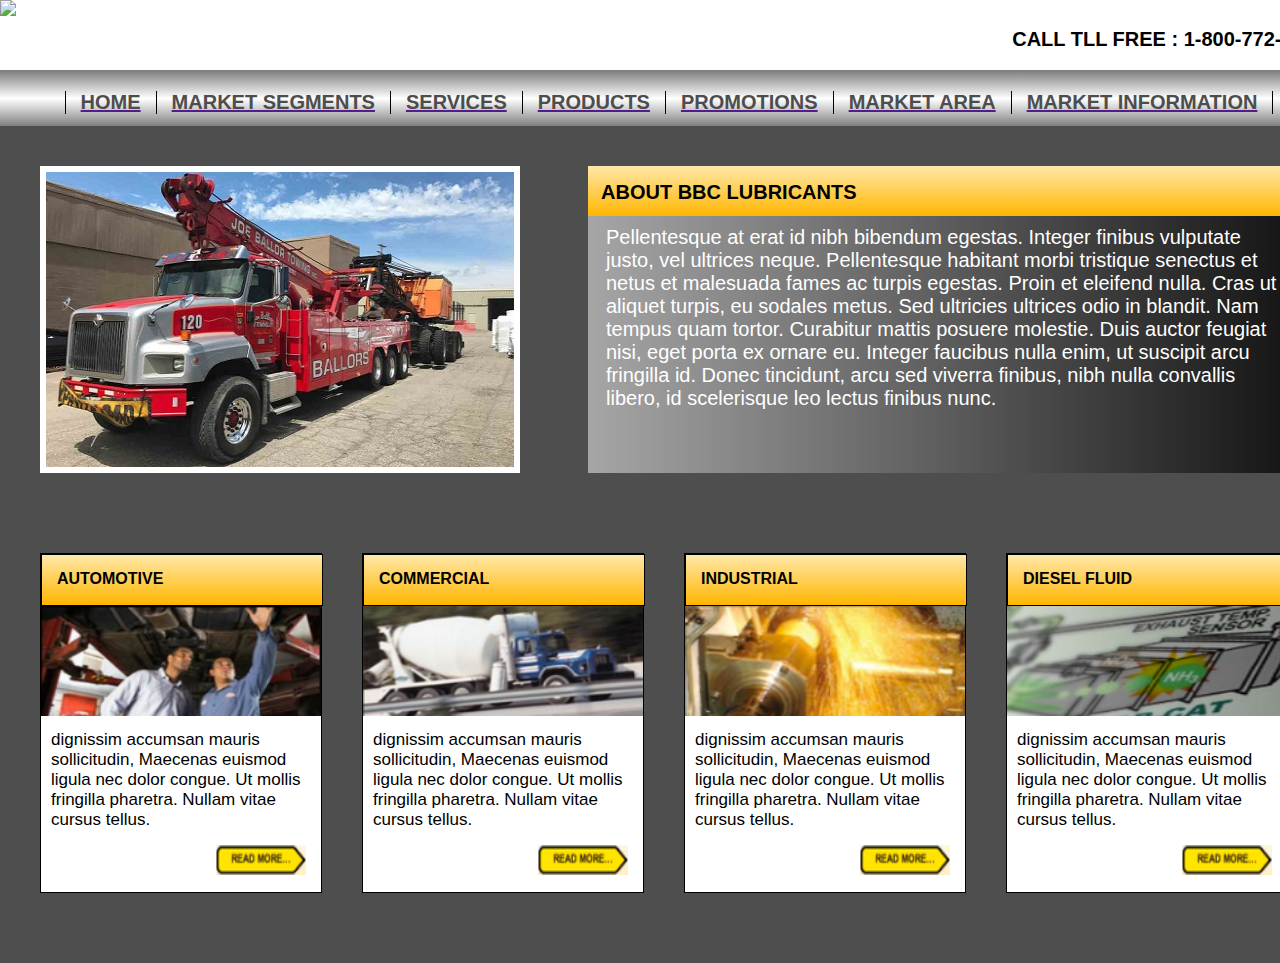
==== responsive touch.html @ ae5c34dc "Add files via upload" ====
<!DOCTYPE html>
<html>
<head>
	<title>LUBRICANTS</title>
	<link rel="stylesheet" type="text/css" href="responsive touch.css">
</head>
<body >
	<header class="" >
		<a href=""><img src="images/logo.png"></a>
		<p id="headertext">CALL TLL FREE : 1-800-772-5823</p>
	</header>
	<div class="flex-container nav-img-container">
		<div id="nav-container">
			<nav id="nav-bar">		
				<a href=""><p class="nav-items">HOME</p></a>
				<a href=""><p class="nav-items">MARKET SEGMENTS</p></a>
				<a href=""><p class="nav-items">SERVICES</p></a>
				<a href=""><p class="nav-items">PRODUCTS</p></a>
				<a href=""><p class="nav-items">PROMOTIONS</p></a>
				<a href=""><p class="nav-items">MARKET AREA</p></a>
				<a href=""><p class="nav-items nav-items-end">MARKET INFORMATION</p></a> 		
			</nav>
		</div>

		<div class="flex-container main-section">
			
					<img id="img-size" src="Images\try.jpg">	
			

			<div class="main-article ">
				<div class="article-head "><p class="article-head-text">ABOUT BBC LUBRICANTS</p></div>
				
					<p class="article-body-text">Pellentesque at erat id nibh bibendum egestas. Integer finibus vulputate justo, vel ultrices neque. Pellentesque habitant morbi tristique senectus et netus et malesuada fames ac turpis egestas. Proin et eleifend nulla. Cras ut aliquet turpis, eu sodales metus. Sed ultricies ultrices odio in blandit. Nam tempus quam tortor. Curabitur mattis posuere molestie. Duis auctor feugiat nisi, eget porta ex ornare eu. Integer faucibus nulla enim, ut suscipit arcu fringilla id. Donec tincidunt, arcu sed viverra finibus, nibh nulla convallis libero, id scelerisque leo lectus finibus nunc. </p>
				
			</div>
		</div>
	</div>

	<div class="flex-container footer-felx">
		<div class="card">
			<div class="card-header"><p class="card-header-title">AUTOMOTIVE</p></div>
			<img class="card-image" src="Images\1.png">
			<p class="card-text"> dignissim accumsan mauris sollicitudin, Maecenas euismod ligula nec dolor congue. Ut mollis fringilla pharetra. Nullam vitae cursus tellus. </p>
			<a href=" "><img class="card-arrow" src="Images\foot5.png"></a>		
		</div>

		<div class="card">
			<div class="card-header"><p class="card-header-title">COMMERCIAL</p></div>
			<img class="card-image" src="Images\2.png">
			<p class="card-text"> dignissim accumsan mauris sollicitudin, Maecenas euismod ligula nec dolor congue. Ut mollis fringilla pharetra. Nullam vitae cursus tellus. </p>
			<a href=" "><img class="card-arrow" src="Images\foot5.png"></a>		
		</div>

		<div class="card">
			<div class="card-header"><p class="card-header-title">INDUSTRIAL</p></div>
			<img class="card-image" src="Images\3.png">
			<p class="card-text"> dignissim accumsan mauris sollicitudin, Maecenas euismod ligula nec dolor congue. Ut mollis fringilla pharetra. Nullam vitae cursus tellus. </p>
			<a href=" "><img class="card-arrow" src="Images\foot5.png"></a>		
		</div>

		<div class="card">
			<div class="card-header"><p class="card-header-title">DIESEL FLUID</p></div>
			<img class="card-image" src="Images\4.png">
			<p class="card-text"> dignissim accumsan mauris sollicitudin, Maecenas euismod ligula nec dolor congue. Ut mollis fringilla pharetra. Nullam vitae cursus tellus. </p>
			<a href=" "><img class="card-arrow" src="Images\foot5.png"></a>		
		</div>






	</div>
	
</body>
</html>
---- responsive touch.css ----
body{
	margin: 0;
	padding: 0;
	background-color: #4F4E4E;
	width: 1338px;}


header{	
	height: 70px;
	border-bottom: 1px solid grey;
	display: flex;
	flex-flow: row nowrap;
	justify-content: space-between;
	background-color: white;}

.flex-container{
	display: flex;}

#headertext{	
	font-family:sans-serif;
	font-weight: bold;
	font-size:20px;
	margin-right: 12px;
	margin-top: 28px;	
	white-space: nowrap;}

#nav-bar{
	background-image:linear-gradient(0deg, grey, white, grey);
	height:55px;	
	display: flex;
	flex-flow: row nowrap;
	justify-content: center;}

.nav-items{
	color:#4d4d4d;
	font-size:20px;
	font-weight:bold;
	font-family:sans-serif;	
	border-left: 1px black solid;
	padding: 0px 15px;
	white-space: nowrap;}

.nav-items-end{
	border-right: 1px black solid;}

.main-section{
	flex-flow: row nowrap;	
	justify-content: flex-start;
	padding: 40px;}

#img-size{
	width:480px;
	height:307px;
	margin-right: 68px;
	box-sizing: border-box;
	border: 6px solid white;}

.main-article{
	width:703px;
	height: 307px;	
	background-image:linear-gradient(270deg, #151515, #A6A6A6);}

.article-head{
	height: 35px;
	width:703px;
	background-image:linear-gradient(180deg, #FFE8A8, #FFB600);
	padding-top: 15px;}

.article-head-text{
	color:black;
	font-size:20px;
	font-family:sans-serif;
	font-weight:bold;
	margin:0px 0px 5px 13px;}

.article-body-text{
	color:white;
	font-size:20px;
	margin:10px 5px 5px 18px;
	font-family:sans-serif;}

.nav-img-container{
	flex-flow: column;}

.footer-felx{
	flex-flow: row nowrap;
	justify-content: flex-start;
	margin-bottom: 30px;
	padding: 40px;}

.card{
	height:338px;
	width:280px;
	background-color:white;	
	border: 1px solid ;
	margin-right: 40px;}

div.card:nth-last-child(1){
	margin-right: 0px;}

.card-header{
	height:50px;
	width:100%;
	background-image:linear-gradient(180deg, #FFE8A8, #FFB600);
	border: 1px solid;}

.card-header-title{
	color:black;
	font-size:20;
	font-family:sans-serif;
	font-weight:bold;
	margin:15px 0px 0px 15px;}


.card-image{
	height:110px;
	width:100%;}

.card-text{
	font-family:sans-serif;
	font-size:17px;
	margin:10px 10px 5px 10px;
	font-weight:500;}
					
.card-arrow{
	float:right;
	height:30px;
	width:90px;
	position:relative;
	top:10px;
	left:-15px;}


@media  screen and (max-width:1100px){
	body{
		width: 1100px;}

	#headertext{
		margin-right: 28px;}

	.nav-items{
		font-size:17px;	
		padding: 0px 13px;}

	.main-section{
		padding: 30px;}

	.main-article{
		width:525px;}

	.article-head{
		width: 100%;}

	#img-size{
		margin-right: 30px;}

	.article-body-text{
		font-size: 18px;}

	.article-head-text{
		font-size: 18px;}

	.footer-felx{
		padding: 30px;}

	.card{
		margin-right: 20px;}

	.card-text{	
		font-size:15px;}
}


@media  screen and (max-width:700px){

	body{
		width: 700px;
		flex-flow: column;}

	#headertext{
		display: none;}

	.main-section{
			padding: 0px;
			flex-direction: column;
			justify-content: flex-end;}

	#img-size{
		width: 380px;
	    height: 220px;
	    margin-right: 0px;
	    margin-bottom: 10px;}

	.main-article{
		width: 380px;
	    height: 400px;}

	#nav-container{
		width: 250px;
	    display: flex;	    
	    margin-right: 25px;}

	#nav-bar{		
		background-image: linear-gradient(90deg, grey, white, grey);
	    height: fit-content;
	    display: flex;
	    flex-flow: column nowrap;
	    width: 244px;
		justify-content: unset;
		padding: 10px;
		border: 1px black solid;}

	.nav-img-container{
		flex-flow: row nowrap;
		margin: 10px;}

	a{
		text-decoration: none;
		border-bottom: 1px black solid !important;}

	p.nav-items {
		border:none;	 	
	 	margin: 20px 0;}
	
	nav a:last-child {
	  border-bottom: none !important;}

	.footer-felx{
		flex-flow: row wrap;
		justify-content: space-between;}

	.card{
		margin: 10px !important;}
}
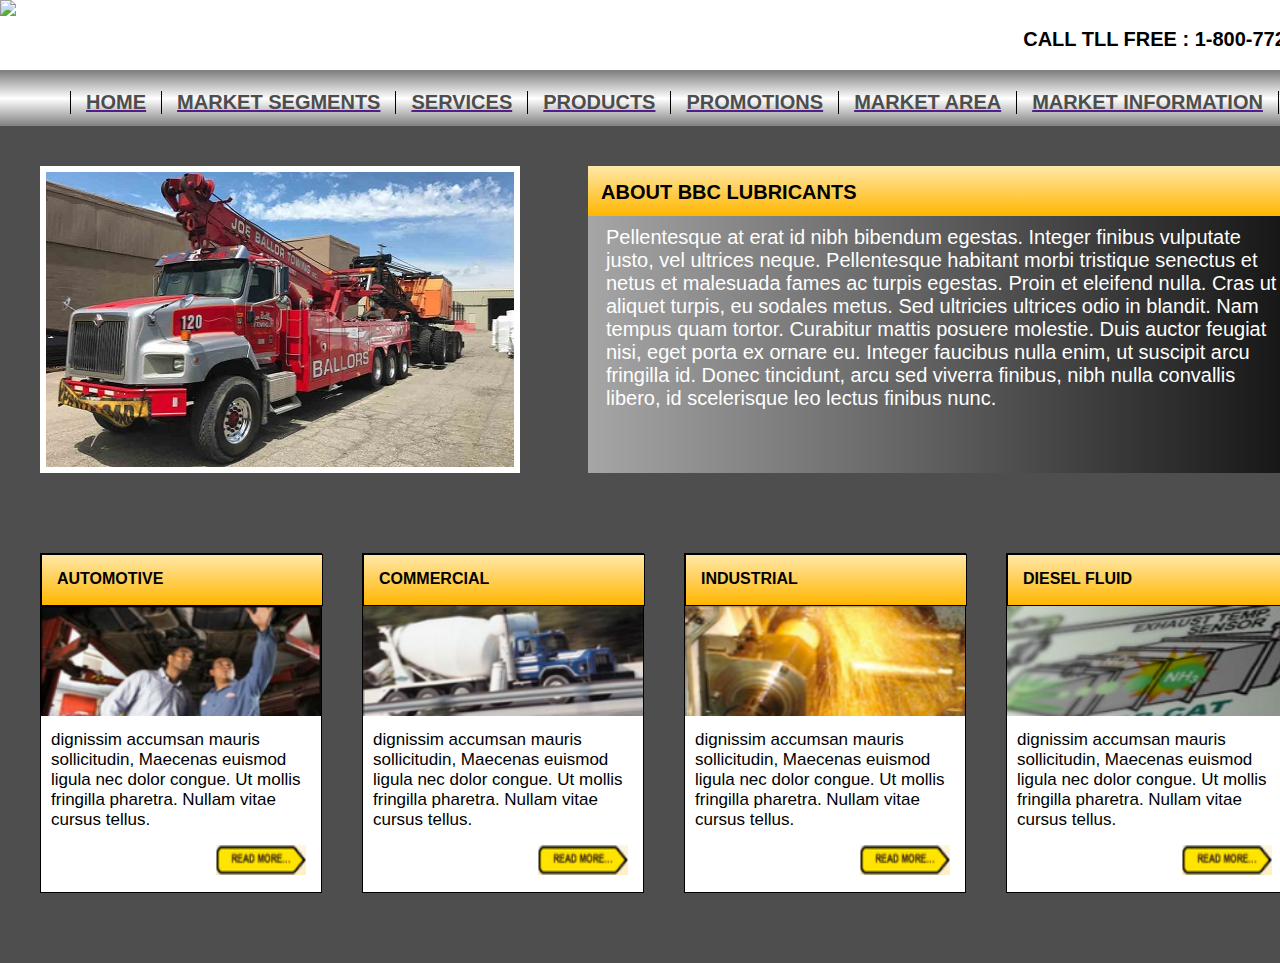
==== commit ee6f76db: "Update responsive touch.html" ====
--- a/responsive touch.html
+++ b/responsive touch.html
@@ -1,76 +1,83 @@
 <!DOCTYPE html>
 <html>
-<head>
-	<title>LUBRICANTS</title>
-	<link rel="stylesheet" type="text/css" href="responsive touch.css">
-</head>
-<body >
-	<header class="" >
-		<a href=""><img src="images/logo.png"></a>
-		<p id="headertext">CALL TLL FREE : 1-800-772-5823</p>
-	</header>
-	<div class="flex-container nav-img-container">
-		<div id="nav-container">
-			<nav id="nav-bar">		
-				<a href=""><p class="nav-items">HOME</p></a>
-				<a href=""><p class="nav-items">MARKET SEGMENTS</p></a>
-				<a href=""><p class="nav-items">SERVICES</p></a>
-				<a href=""><p class="nav-items">PRODUCTS</p></a>
-				<a href=""><p class="nav-items">PROMOTIONS</p></a>
-				<a href=""><p class="nav-items">MARKET AREA</p></a>
-				<a href=""><p class="nav-items nav-items-end">MARKET INFORMATION</p></a> 		
-			</nav>
+	<head>
+		<title>LUBRICANTS</title>
+		<link rel="stylesheet" type="text/css" href="responsive touch.css">
+	</head>
+	<body >
+		<header class="" >
+			<a href=""><img src="images/logo.png"></a>
+			<p id="headertext">CALL TLL FREE : 1-800-772-5823</p>
+		</header>
+		<div class="flex-container nav-img-container">
+			<div id="nav-container">
+				<nav id="nav-bar">		
+					<a href=""><p class="nav-items">HOME</p></a>
+					<a href=""><p class="nav-items">MARKET SEGMENTS</p></a>
+					<a href=""><p class="nav-items">SERVICES</p></a>
+					<a href=""><p class="nav-items">PRODUCTS</p></a>
+					<a href=""><p class="nav-items">PROMOTIONS</p></a>
+					<a href=""><p class="nav-items">MARKET AREA</p></a>
+					<a href=""><p class="nav-items nav-items-end">MARKET INFORMATION</p></a> 		
+				</nav>
+			</div>
+
+			<div class="flex-container main-section">			
+				<img id="img-size" src="Images\try.jpg">
+				<div class="main-article ">
+					<div class="article-head ">
+						<p class="article-head-text">ABOUT BBC LUBRICANTS</p>
+					</div>
+					<p class="article-body-text">Pellentesque at erat id nibh bibendum egestas. Integer finibus vulputate justo, vel ultrices neque. Pellentesque habitant morbi tristique senectus et netus et malesuada fames ac turpis egestas. Proin et eleifend nulla. Cras ut aliquet turpis, eu sodales metus. Sed ultricies ultrices odio in blandit. Nam tempus quam tortor. Curabitur mattis posuere molestie. Duis auctor feugiat nisi, eget porta ex ornare eu. Integer faucibus nulla enim, ut suscipit arcu fringilla id. Donec tincidunt, arcu sed viverra finibus, nibh nulla convallis libero, id scelerisque leo lectus finibus nunc. </p>
+				
+				</div>
+			</div>
 		</div>
 
-		<div class="flex-container main-section">
-			
-					<img id="img-size" src="Images\try.jpg">	
-			
+		<div class="flex-container footer-felx">
+			<div class="card">
+				<div class="card-header">
+					<p class="card-header-title">AUTOMOTIVE</p>
+				</div>
+				<img class="card-image" src="Images\1.png">
+				<p class="card-text"> dignissim accumsan mauris sollicitudin, Maecenas euismod ligula nec dolor congue. Ut mollis fringilla pharetra. Nullam vitae cursus tellus. </p>
+				<a href=" ">
+					<img class="card-arrow" src="Images\foot5.png">
+				</a>		
+			</div>
 
-			<div class="main-article ">
-				<div class="article-head "><p class="article-head-text">ABOUT BBC LUBRICANTS</p></div>
-				
-					<p class="article-body-text">Pellentesque at erat id nibh bibendum egestas. Integer finibus vulputate justo, vel ultrices neque. Pellentesque habitant morbi tristique senectus et netus et malesuada fames ac turpis egestas. Proin et eleifend nulla. Cras ut aliquet turpis, eu sodales metus. Sed ultricies ultrices odio in blandit. Nam tempus quam tortor. Curabitur mattis posuere molestie. Duis auctor feugiat nisi, eget porta ex ornare eu. Integer faucibus nulla enim, ut suscipit arcu fringilla id. Donec tincidunt, arcu sed viverra finibus, nibh nulla convallis libero, id scelerisque leo lectus finibus nunc. </p>
-				
+			<div class="card">
+				<div class="card-header">
+					<p class="card-header-title">COMMERCIAL</p>
+				</div>
+				<img class="card-image" src="Images\2.png">
+				<p class="card-text"> dignissim accumsan mauris sollicitudin, Maecenas euismod ligula nec dolor congue. Ut mollis fringilla pharetra. Nullam vitae cursus tellus. </p>
+				<a href=" ">
+					<img class="card-arrow" src="Images\foot5.png">
+				</a>		
 			</div>
-		</div>
-	</div>
 
-	<div class="flex-container footer-felx">
-		<div class="card">
-			<div class="card-header"><p class="card-header-title">AUTOMOTIVE</p></div>
-			<img class="card-image" src="Images\1.png">
-			<p class="card-text"> dignissim accumsan mauris sollicitudin, Maecenas euismod ligula nec dolor congue. Ut mollis fringilla pharetra. Nullam vitae cursus tellus. </p>
-			<a href=" "><img class="card-arrow" src="Images\foot5.png"></a>		
-		</div>
+			<div class="card">
+				<div class="card-header">
+					<p class="card-header-title">INDUSTRIAL</p>
+				</div>
+				<img class="card-image" src="Images\3.png">
+				<p class="card-text"> dignissim accumsan mauris sollicitudin, Maecenas euismod ligula nec dolor congue. Ut mollis fringilla pharetra. Nullam vitae cursus tellus. </p>
+				<a href=" ">
+					<img class="card-arrow" src="Images\foot5.png">
+				</a>		
+			</div>
 
-		<div class="card">
-			<div class="card-header"><p class="card-header-title">COMMERCIAL</p></div>
-			<img class="card-image" src="Images\2.png">
-			<p class="card-text"> dignissim accumsan mauris sollicitudin, Maecenas euismod ligula nec dolor congue. Ut mollis fringilla pharetra. Nullam vitae cursus tellus. </p>
-			<a href=" "><img class="card-arrow" src="Images\foot5.png"></a>		
-		</div>
-
-		<div class="card">
-			<div class="card-header"><p class="card-header-title">INDUSTRIAL</p></div>
-			<img class="card-image" src="Images\3.png">
-			<p class="card-text"> dignissim accumsan mauris sollicitudin, Maecenas euismod ligula nec dolor congue. Ut mollis fringilla pharetra. Nullam vitae cursus tellus. </p>
-			<a href=" "><img class="card-arrow" src="Images\foot5.png"></a>		
-		</div>
-
-		<div class="card">
-			<div class="card-header"><p class="card-header-title">DIESEL FLUID</p></div>
-			<img class="card-image" src="Images\4.png">
-			<p class="card-text"> dignissim accumsan mauris sollicitudin, Maecenas euismod ligula nec dolor congue. Ut mollis fringilla pharetra. Nullam vitae cursus tellus. </p>
-			<a href=" "><img class="card-arrow" src="Images\foot5.png"></a>		
-		</div>
-
-
-
-
-
-
-	</div>
-	
-</body>
+			<div class="card">
+				<div class="card-header">
+					<p class="card-header-title">DIESEL FLUID</p>
+				</div>
+				<img class="card-image" src="Images\4.png">
+				<p class="card-text"> dignissim accumsan mauris sollicitudin, Maecenas euismod ligula nec dolor congue. Ut mollis fringilla pharetra. Nullam vitae cursus tellus.</p>
+				<a href=" ">
+					<img class="card-arrow" src="Images\foot5.png">
+				</a>		
+			</div>
+		</div>	
+	</body>
 </html>
--- a/responsive touch.css
+++ b/responsive touch.css
@@ -2,7 +2,7 @@
 	margin: 0;
 	padding: 0;
 	background-color: #4F4E4E;
-	width: 1338px;}
+	width: 1349px;}
 
 
 header{	
@@ -231,4 +231,4 @@
 
 	.card{
 		margin: 10px !important;}
-}+}
